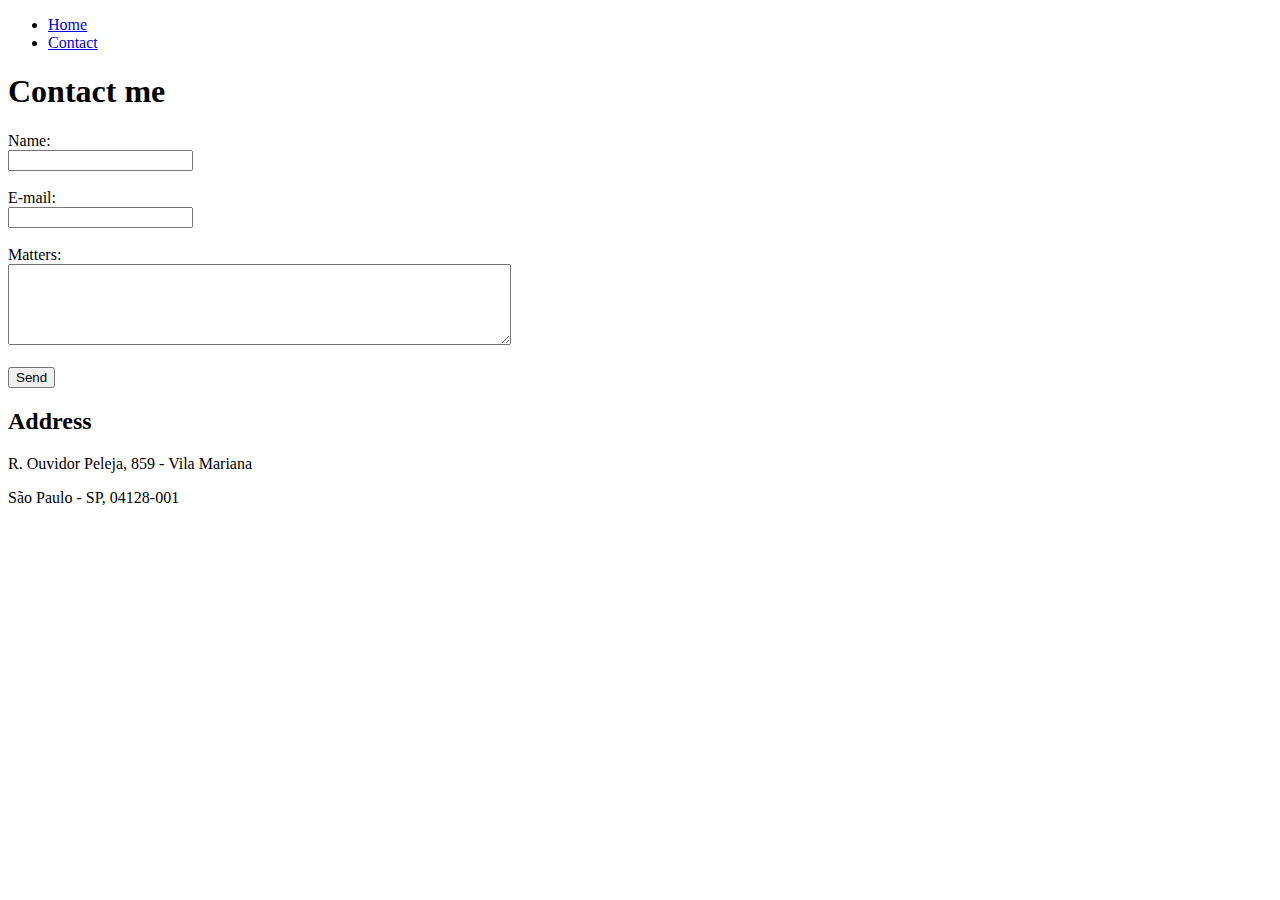
==== contato.html @ 1d1fde0a "@JessicaGAl [Task: creating front page web]" ====
<!DOCTYPE html>
<html lang="pt-br">
<head>
    <meta charset="UTF-8">
    <meta http-equiv="X-UA-Compatible" content="IE=edge">
    <meta name="viewport" content="width=device-width, initial-scale=1.0">
    <title>Contact</title>
</head>
<body>
    <ul>
        <li>
            <a href="index.html">Home</a> 
          
        </li>
        <li>
            <a href="contato.html">Contact</a> 
        </li>
    </ul>
    <h1>Contact me</h1>

    <form>
        <label for="nome">Name:</label> <br>
        <input type="text" id="nome">
        <br>
        <br>
        <label for="email">E-mail:</label> <br>
        <input type="email" id="email">
        <br>
        <br>
        <label for="assunto">Matters:</label> <br>
        <textarea name="assunto" id="assunto" cols="60" rows="5"></textarea>
        <br>
        <br>
        <button>Send</button>
    </form>

    <h2>Address</h2>

    <p>R. Ouvidor Peleja, 859 - Vila Mariana</p>
    <p>São Paulo - SP, 04128-001</p>
    <iframe src="https://www.google.com/maps/embed?pb=!1m18!1m12!1m3!1d3656.042734408168!2d-46.63038108502144!3d-23.602800284662358!2m3!1f0!2f0!3f0!3m2!1i1024!2i768!4f13.1!3m3!1m2!1s0x94ce5bca0cf17159%3A0x3025ed14beac53e1!2sR.%20Ouvidor%20Peleja%2C%20859%20-%20Vila%20Mariana%2C%20S%C3%A3o%20Paulo%20-%20SP%2C%2004128-001!5e0!3m2!1spt-BR!2sbr!4v1641826182070!5m2!1spt-BR!2sbr" 
    width="400" height="250" style="border:0;" allowfullscreen="" loading="lazy"></iframe>

</body>
</html>
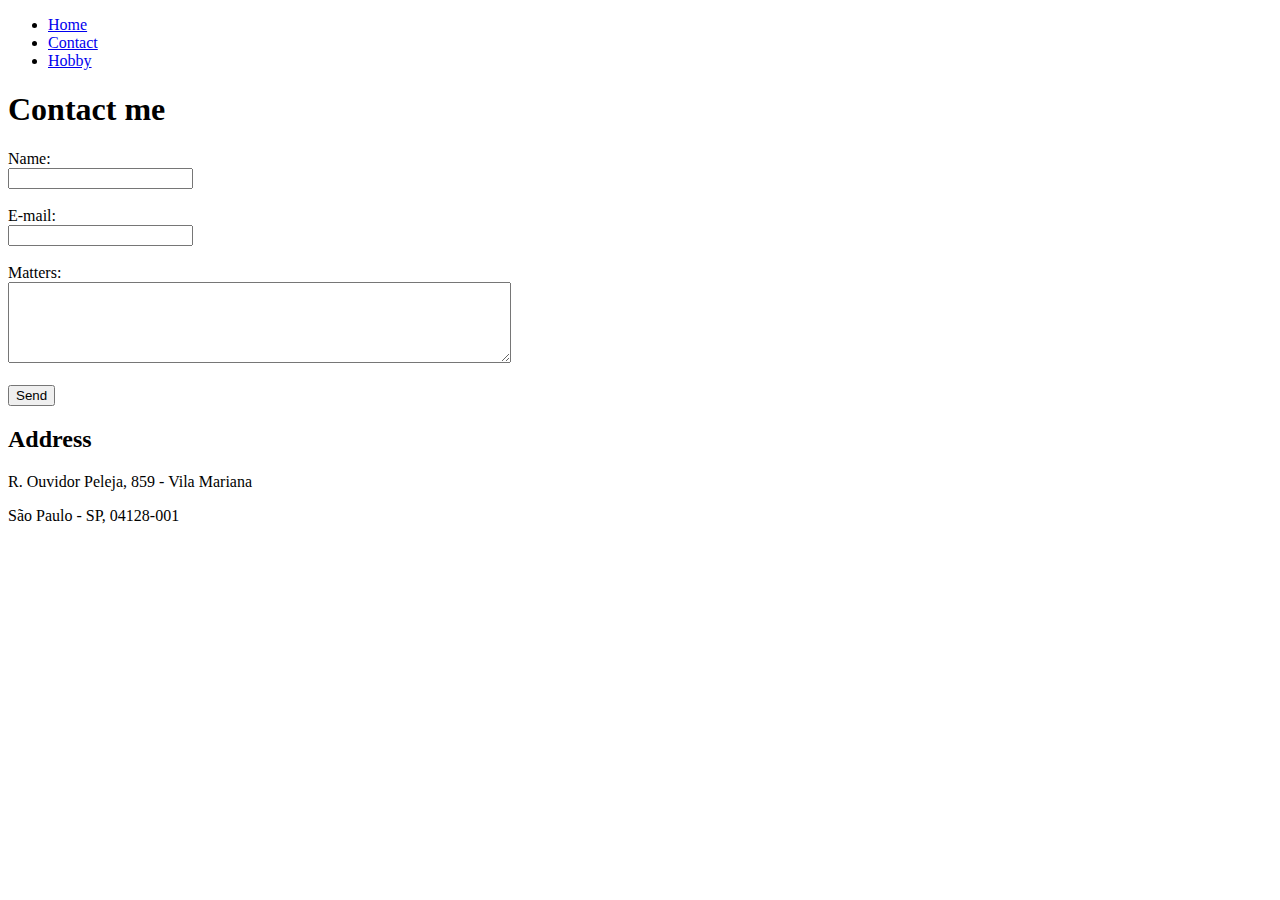
==== commit 8e6541df: "@JessicaGAl [Task: Update]" ====
--- a/contato.html
+++ b/contato.html
@@ -14,6 +14,10 @@
         </li>
         <li>
             <a href="contato.html">Contact</a> 
+        </li>
+        <li>
+            <a href="hobby.html">Hobby</a> 
+          
         </li>
     </ul>
     <h1>Contact me</h1>
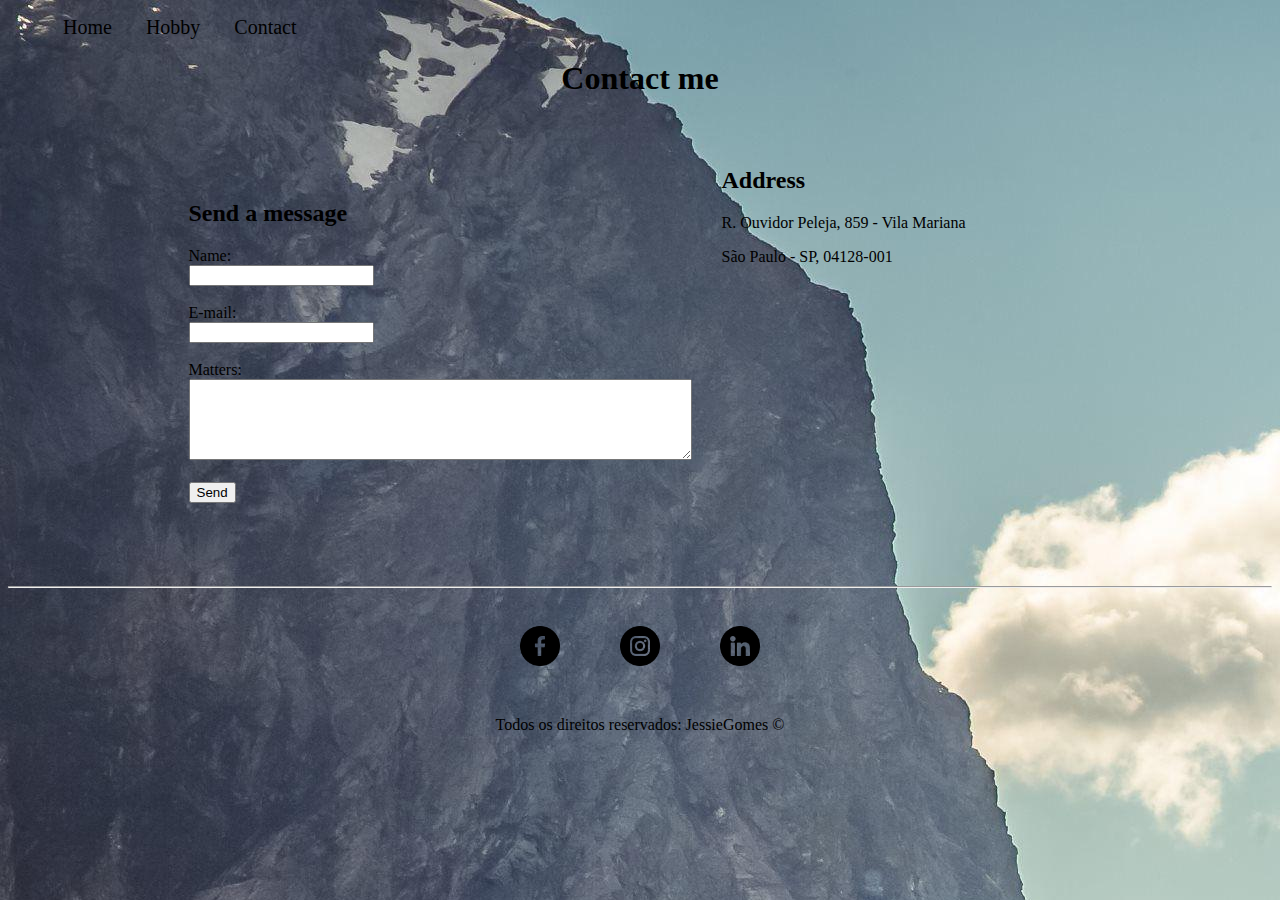
==== commit 4c540ede: "@JessicaGAl [Implementation of website styling using CSS]" ====
--- a/contato.html
+++ b/contato.html
@@ -1,49 +1,87 @@
 <!DOCTYPE html>
 <html lang="pt-br">
+    <style> 
+        .exemplo {
+
+            background-image: url(assets/img/wp1813986.jpg);
+        }
+        </style>
 <head>
     <meta charset="UTF-8">
     <meta http-equiv="X-UA-Compatible" content="IE=edge">
     <meta name="viewport" content="width=device-width, initial-scale=1.0">
     <title>Contact</title>
+    <link rel="stylesheet" href="assets/CSS/style.css">
 </head>
-<body>
-    <ul>
+<body class="exemplo">
+    <ul id="menu">
         <li>
             <a href="index.html">Home</a> 
+          
+        </li>
+    
+        <li>
+            <a href="hobby.html">Hobby</a> 
           
         </li>
         <li>
             <a href="contato.html">Contact</a> 
         </li>
-        <li>
-            <a href="hobby.html">Hobby</a> 
-          
-        </li>
     </ul>
-    <h1>Contact me</h1>
+    <h1 class="center">Contact me</h1>
+     
+    <div class="container mb-50">
+        <div class="p-30">
+            <h2>Send a message</h2>
+            <form>
+                <label for="nome">Name:</label> <br>
+                <input type="text" id="nome">
+                <br>
+                <br>
+                <label for="email">E-mail:</label> <br>
+                <input type="email" id="email">
+                <br>
+                <br>
+                <label for="assunto">Matters:</label> <br>
+                <textarea name="assunto" id="assunto" cols="60" rows="5"></textarea>
+                <br>
+                <br>
+                <button>Send</button>
+            </form>
+    </div>
 
-    <form>
-        <label for="nome">Name:</label> <br>
-        <input type="text" id="nome">
-        <br>
-        <br>
-        <label for="email">E-mail:</label> <br>
-        <input type="email" id="email">
-        <br>
-        <br>
-        <label for="assunto">Matters:</label> <br>
-        <textarea name="assunto" id="assunto" cols="60" rows="5"></textarea>
-        <br>
-        <br>
-        <button>Send</button>
-    </form>
-
-    <h2>Address</h2>
+    <div>
+        <h2>Address</h2>
 
     <p>R. Ouvidor Peleja, 859 - Vila Mariana</p>
     <p>São Paulo - SP, 04128-001</p>
     <iframe src="https://www.google.com/maps/embed?pb=!1m18!1m12!1m3!1d3656.042734408168!2d-46.63038108502144!3d-23.602800284662358!2m3!1f0!2f0!3f0!3m2!1i1024!2i768!4f13.1!3m3!1m2!1s0x94ce5bca0cf17159%3A0x3025ed14beac53e1!2sR.%20Ouvidor%20Peleja%2C%20859%20-%20Vila%20Mariana%2C%20S%C3%A3o%20Paulo%20-%20SP%2C%2004128-001!5e0!3m2!1spt-BR!2sbr!4v1641826182070!5m2!1spt-BR!2sbr" 
     width="400" height="250" style="border:0;" allowfullscreen="" loading="lazy"></iframe>
 
+    </div>
+    </div>
+    <hr>
+<footer>
+     <div class="container">
+         <a href="https://www.facebook.com/jessica.gomesdealmeida" target="_blank">
+         <img class="tm-social p-30"  src="assets/img/facebook (1).png" alt="Facebook">
+        </a>
+        <a href="https://www.instagram.com/jeegomesalmeida/" target="_blank">
+         <img class="tm-social p-30" src="assets/img/instagram (1).png" alt="Instagram">
+        </a>
+        <a href="https://br.linkedin.com/" target="_blank">
+         <img class="tm-social p-30" src="assets/img/linkedin.png" alt="Linkedin">
+        </a>
+    
+
+
+     </div>
+    <p class="center">
+
+    Todos os direitos reservados: JessieGomes &copy;
+    </p>
+</footer>
+    
+
 </body>
 </html>--- a/assets/CSS/style.css
+++ b/assets/CSS/style.css
@@ -0,0 +1,56 @@
+/*Estilos da página index.html*/
+
+#menu li{
+    display: inline;
+    padding: 15px;    
+}
+#menu li a {
+    text-decoration: none;
+    color: black;
+    font-size: 20px;
+}
+
+#menu li a:hover {
+    color: rgb(171, 133, 207);
+}
+.center {
+    text-align: center;  
+}
+
+.just {
+    text-align: justify;
+}
+ .container {
+     display: flex;
+     flex-flow: row;
+     justify-content: center;
+     align-items: center;
+ }
+
+ .p-30 {
+     padding: 30px;
+ }
+
+ .br-50
+{
+    border-radius: 50%;
+}
+
+.tm-social {
+    width: 40px;
+    height: 40px;
+}
+
+.mb-50 {
+    margin: 50px;
+}
+.letra {
+    color:#38152c
+
+}
+/*Estilos da página contato.html*/
+
+
+/*Estilos da página hobby.html*/
+
+
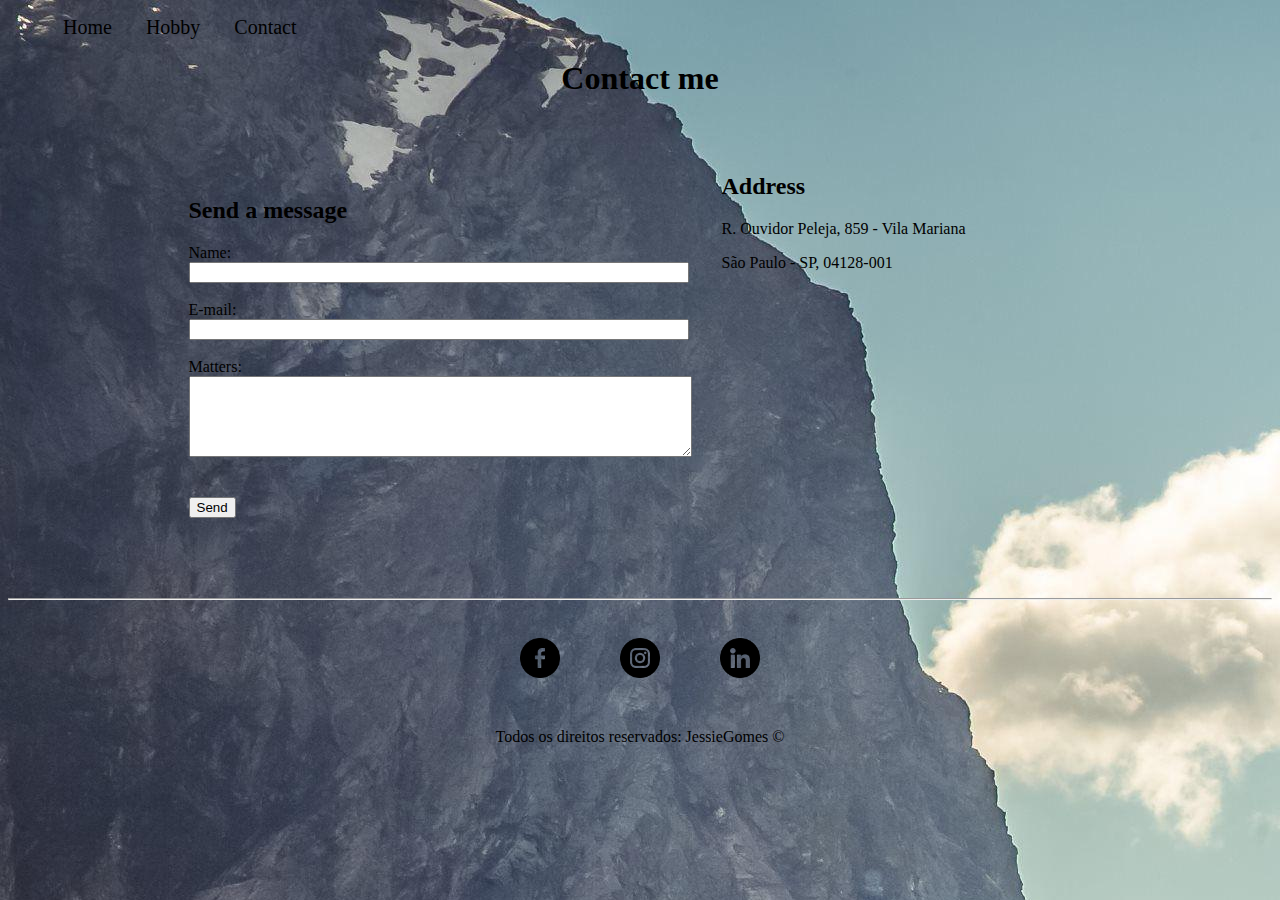
==== commit 5a053b6f: "@JessicaGAl [Task: JavaScript implementation]" ====
--- a/contato.html
+++ b/contato.html
@@ -35,18 +35,22 @@
             <h2>Send a message</h2>
             <form>
                 <label for="nome">Name:</label> <br>
-                <input type="text" id="nome">
+                <input type="text" id="nome" onkeyup="validationName()">
+                <div id="txtNome">
+                </div>
+                <br>
+                <label for="email">E-mail:</label> <br>
+                <input type="email" id="email" onkeyup="validationEmail()">
+                <div id="txtEmail">
+                </div>
+                <br>
+                <label for="assunto">Matters:</label> <br>
+                <textarea name="assunto" id="assunto" cols="60" rows="5" onkeyup="validationAssunto()"></textarea>
+                <div id="txtAssunto">
+                </div>
                 <br>
                 <br>
-                <label for="email">E-mail:</label> <br>
-                <input type="email" id="email">
-                <br>
-                <br>
-                <label for="assunto">Matters:</label> <br>
-                <textarea name="assunto" id="assunto" cols="60" rows="5"></textarea>
-                <br>
-                <br>
-                <button>Send</button>
+                <button onclick="enviar()">Send</button>
             </form>
     </div>
 
@@ -56,7 +60,7 @@
     <p>R. Ouvidor Peleja, 859 - Vila Mariana</p>
     <p>São Paulo - SP, 04128-001</p>
     <iframe src="https://www.google.com/maps/embed?pb=!1m18!1m12!1m3!1d3656.042734408168!2d-46.63038108502144!3d-23.602800284662358!2m3!1f0!2f0!3f0!3m2!1i1024!2i768!4f13.1!3m3!1m2!1s0x94ce5bca0cf17159%3A0x3025ed14beac53e1!2sR.%20Ouvidor%20Peleja%2C%20859%20-%20Vila%20Mariana%2C%20S%C3%A3o%20Paulo%20-%20SP%2C%2004128-001!5e0!3m2!1spt-BR!2sbr!4v1641826182070!5m2!1spt-BR!2sbr" 
-    width="400" height="250" style="border:0;" allowfullscreen="" loading="lazy"></iframe>
+    width="400" height="250" style="border:0;" allowfullscreen="" loading="lazy" onmousemove="mapZoom()" onmouseout="mapNormal()" id="mapa"></iframe>
 
     </div>
     </div>
@@ -82,6 +86,6 @@
     </p>
 </footer>
     
-
+<script src="assets/JavaScript/script.js"> </script>
 </body>
 </html>